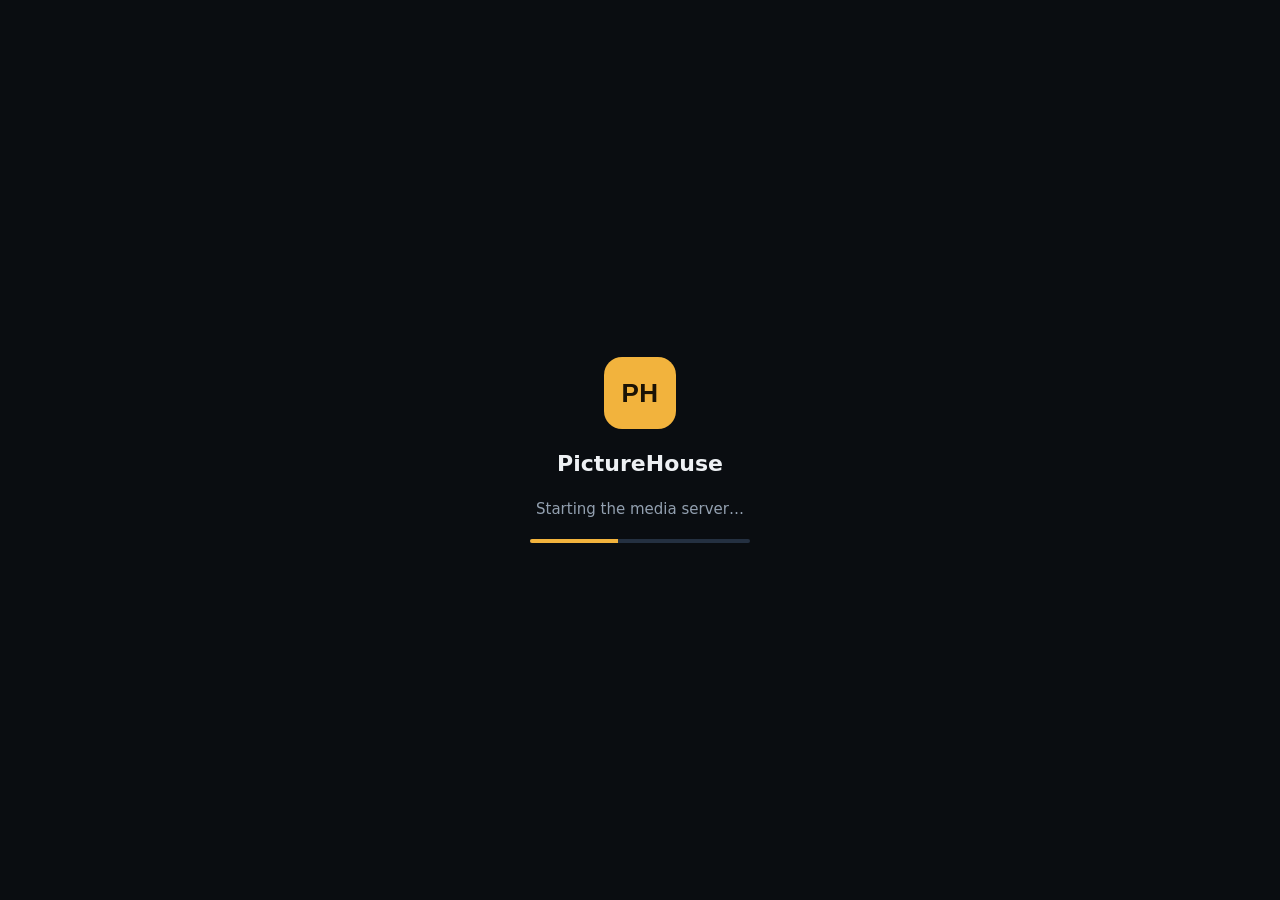
==== desktop/ui/index.html @ 9b9a80c4 "PictureHouse 0.1.0 A home media server for your own folders of films, TV series, music, audiobooks, " ====
<!doctype html>
<html lang="en">
<head>
<meta charset="utf-8">
<meta name="viewport" content="width=device-width, initial-scale=1">
<title>PictureHouse</title>
<style>
  :root { color-scheme: dark; --bg: #0a0d11; --fg: #eef1f4; --muted: #93a0b0; --accent: #f2b33d;
          --ink: #1b1305; --bad: #e5605c; --surface: #121821; --line: #243041; }
  * { box-sizing: border-box; }
  html, body { height: 100%; margin: 0; background: var(--bg); color: var(--fg);
               font: 15px/1.5 "Segoe UI", system-ui, sans-serif; }
  body { display: grid; place-items: center; padding: 24px; }
  .box { width: min(520px, 100%); text-align: center; display: grid; gap: 18px; justify-items: center; }
  .logo { width: 72px; height: 72px; border-radius: 18px; background: var(--accent); color: var(--ink);
          display: grid; place-items: center; font: 900 26px/1 "Segoe UI", sans-serif; letter-spacing: .02em; }
  h1 { margin: 0; font-size: 22px; font-weight: 700; }
  p { margin: 0; color: var(--muted); }
  .bar { width: 220px; height: 4px; border-radius: 2px; background: var(--line); overflow: hidden; }
  .bar i { display: block; width: 40%; height: 100%; background: var(--accent); animation: slide 1.2s ease-in-out infinite; }
  @keyframes slide { from { transform: translateX(-100%); } to { transform: translateX(250%); } }
  .err { display: none; text-align: left; width: 100%; background: var(--surface); border: 1px solid var(--line);
         border-radius: 12px; padding: 14px 16px; }
  .err b { color: var(--bad); }
  .err pre { white-space: pre-wrap; overflow-wrap: anywhere; font: 12.5px/1.45 Consolas, monospace; color: var(--muted); margin: 8px 0 0; }
  body.failed .bar { display: none; }
  body.failed .err { display: block; }
  @media (prefers-reduced-motion: reduce) { .bar i { animation: none; width: 100%; } }
</style>
</head>
<body>
  <div class="box">
    <div class="logo" aria-hidden="true">PH</div>
    <h1>PictureHouse</h1>
    <p id="msg">Starting the media server…</p>
    <div class="bar" role="progressbar" aria-label="Starting"><i></i></div>
    <div class="err" role="alert"><b id="errTitle">The server didn't start</b><pre id="errBody"></pre>
      <p style="margin-top:10px">Use the PictureHouse icon in the system tray to open the logs or restart the server.</p></div>
  </div>
<script>
  // Called by the desktop app (Rust) while it starts or watches the server.
  window.phStatus = (text) => { document.getElementById('msg').textContent = text; };
  window.phError = (title, body) => {
    document.getElementById('errTitle').textContent = title;
    document.getElementById('errBody').textContent = body || '';
    document.body.classList.add('failed');
  };
</script>
</body>
</html>
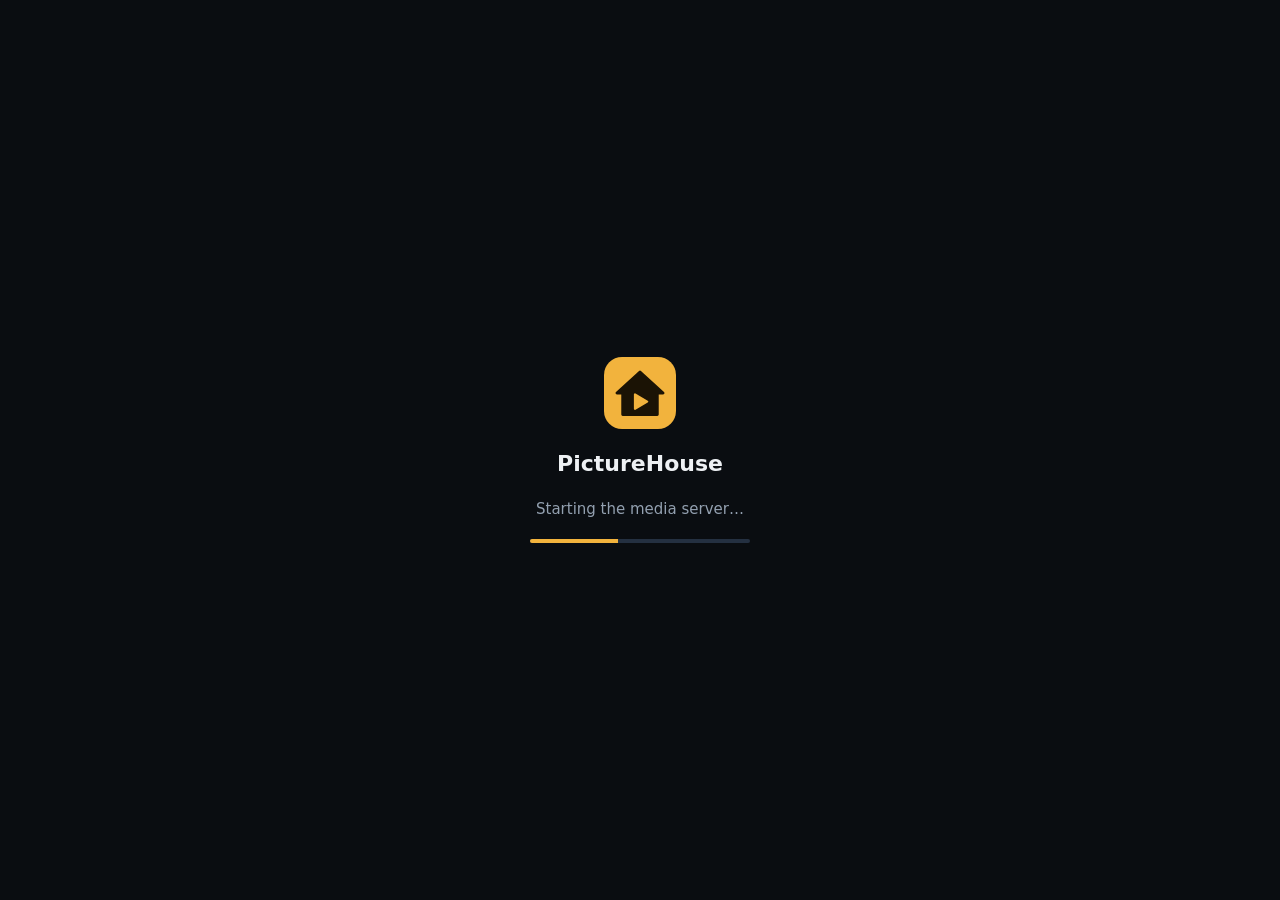
==== commit cf850ea3: "TV seeking that adds up, profile pictures, and a new house logo - TV player: left/right presses accu" ====
--- a/desktop/ui/index.html
+++ b/desktop/ui/index.html
@@ -12,8 +12,8 @@
                font: 15px/1.5 "Segoe UI", system-ui, sans-serif; }
   body { display: grid; place-items: center; padding: 24px; }
   .box { width: min(520px, 100%); text-align: center; display: grid; gap: 18px; justify-items: center; }
-  .logo { width: 72px; height: 72px; border-radius: 18px; background: var(--accent); color: var(--ink);
-          display: grid; place-items: center; font: 900 26px/1 "Segoe UI", sans-serif; letter-spacing: .02em; }
+  .logo { width: 72px; height: 72px; border-radius: 18px; background: var(--accent); color: var(--ink); }
+  .logo svg { width: 100%; height: 100%; display: block; }
   h1 { margin: 0; font-size: 22px; font-weight: 700; }
   p { margin: 0; color: var(--muted); }
   .bar { width: 220px; height: 4px; border-radius: 2px; background: var(--line); overflow: hidden; }
@@ -30,7 +30,7 @@
 </head>
 <body>
   <div class="box">
-    <div class="logo" aria-hidden="true">PH</div>
+    <div class="logo" aria-hidden="true"><svg class="mark" viewBox="0 0 100 100" aria-hidden="true"><path d="M18 50 L50 21 L82 50 L74 50 L74 80 L26 80 L26 50 Z" fill="currentColor" stroke="currentColor" stroke-width="4" stroke-linejoin="round"/><path d="M43 52 L43 72 L60 62 Z" fill="var(--accent)" stroke="var(--accent)" stroke-width="3" stroke-linejoin="round"/></svg></div>
     <h1>PictureHouse</h1>
     <p id="msg">Starting the media server…</p>
     <div class="bar" role="progressbar" aria-label="Starting"><i></i></div>
